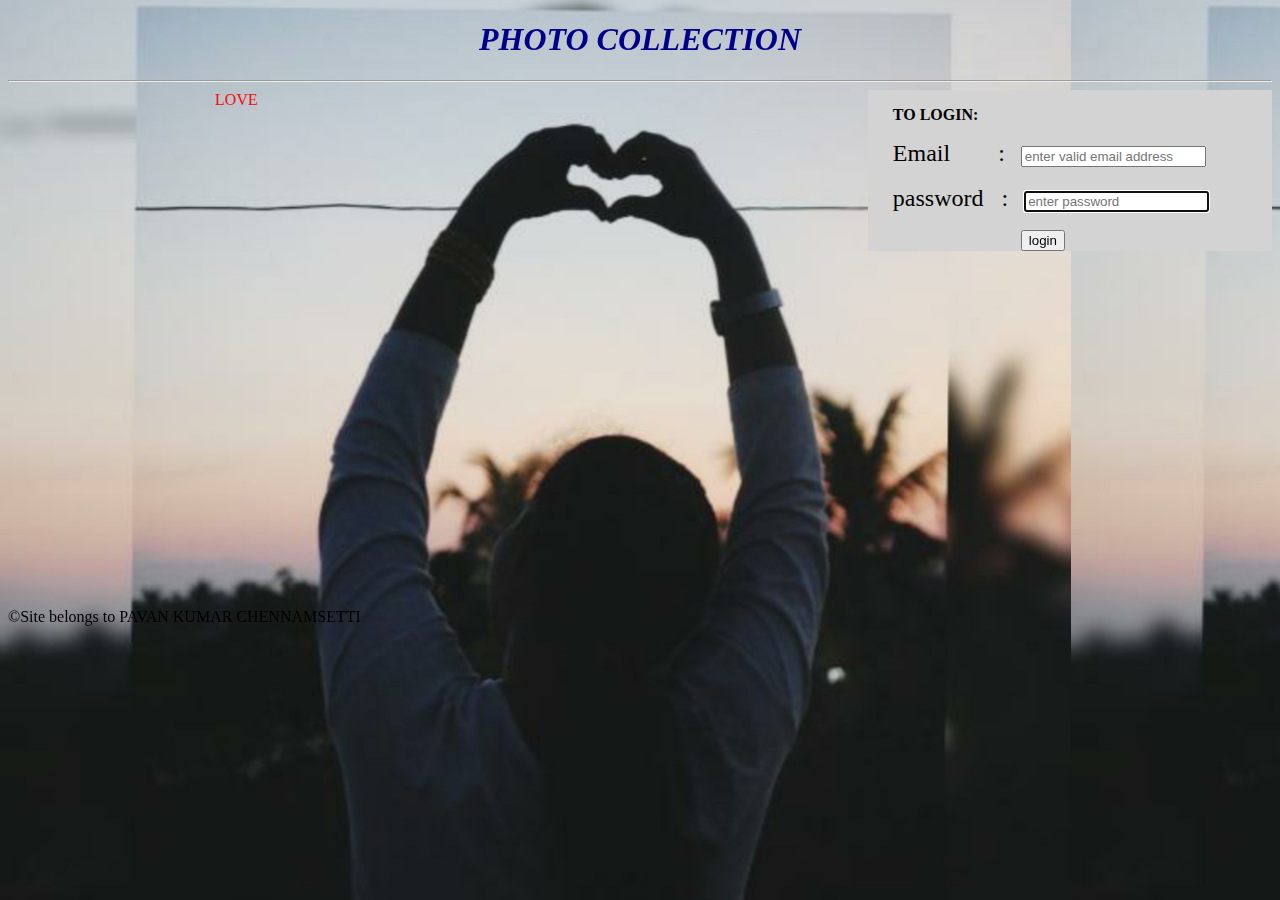
==== index.html @ d653fc0d "changes ade  from theia lab" ====
<!DOCTYPE html>
<html>
    <head>
        <title>PHOTO COLLECTION</title>
        <meta name="author" content="pavankumarchennamsetti">
        <meta http-equiv="refresh" content="40">
        <link rel="stylesheet" href="style.css">
        <script src="script.js">
        </script>
        <meta name="viewport" content="width=device-width initial-scale=2.0">
    </head>
        <body>
            <header><h1><i>PHOTO COLLECTION</i></h1></header>
            <hr/>
            <marquee width="20%" direction="left" height="100px">
                LOVE TOWARDS YOU &#128151;
            </marquee>

            <aside>
            <div class="login">
            <p><strong>TO LOGIN:</strong></p>
            <label for="email">Email &nbsp;&nbsp;&nbsp;&nbsp;&nbsp;&nbsp;  :</label>&nbsp;&nbsp;&nbsp;&nbsp;<input type="email" id="email" name="email" required placeholder="enter valid email address">
            <br/>
            <br/>
            <label for="password">password&nbsp;&nbsp; :</label>&nbsp;&nbsp;&nbsp;
            <input type="password" id="password" name="Password" required pattern="[A-Za-z0-9!@#$%^&*?]{10}" height="50" width="50" autofocus placeholder="enter password">
            <br/>
            <br/>&nbsp;&nbsp;&nbsp;&nbsp;&nbsp;&nbsp;&nbsp;&nbsp;&nbsp;&nbsp;&nbsp;&nbsp;&nbsp;&nbsp;&nbsp;&nbsp;&nbsp;&nbsp;&nbsp;&nbsp;&nbsp;&nbsp;&nbsp;&nbsp;&nbsp;&nbsp;&nbsp;&nbsp;&nbsp;&nbsp;&nbsp;
            <button value="login" width="40px" aria-setsize="30px"  onclick="validate()">login</button>

             </div>
             </aside>
        </body>
        <br/><br/><br/><br/><br/></br></br/><br/><br/><br/><br/><br/><br/><br/><br/><br/><br/><br/><br/><br/><br/.<br/><br/><br/>
        &nbsp;&nbsp;&nbsp;&nbsp;&nbsp;&nbsp;&nbsp;&nbsp;
        <footer>
            &#169;Site belongs to PAVAN KUMAR CHENNAMSETTI
        </footer>

</html>
---- style.css ----
body
{
    background-color:#FFCC66;
    background-image:url('20210517_163133.jpg');
    background-image:"size:100%"
}
label
{
    font-size:150%
}
h1
{
    text-align:center;
    color:#00008B;
    animation-name:jos;
    animation-duration:4s
}
@keyframes jos
{
  0%   {color: red;}
  25%  {color: orange;}
  50%  {color: blue;}
  100% {color: green;}
}

marquee
{
    color:red;
    animation-name:love;
    animation-duration:9s
}
button
{
    height:"50";
    align="center"
}
@keyframes love
{
  0%   {color: red;}
  25%  {color: orange;}
  50%  {color: blue;}
  100% {color: green;}
}
aside
{
  width: 30%;
  padding-left: 25px;
  margin-left: 25px;
  float: right;
  background-color: lightgray;
}
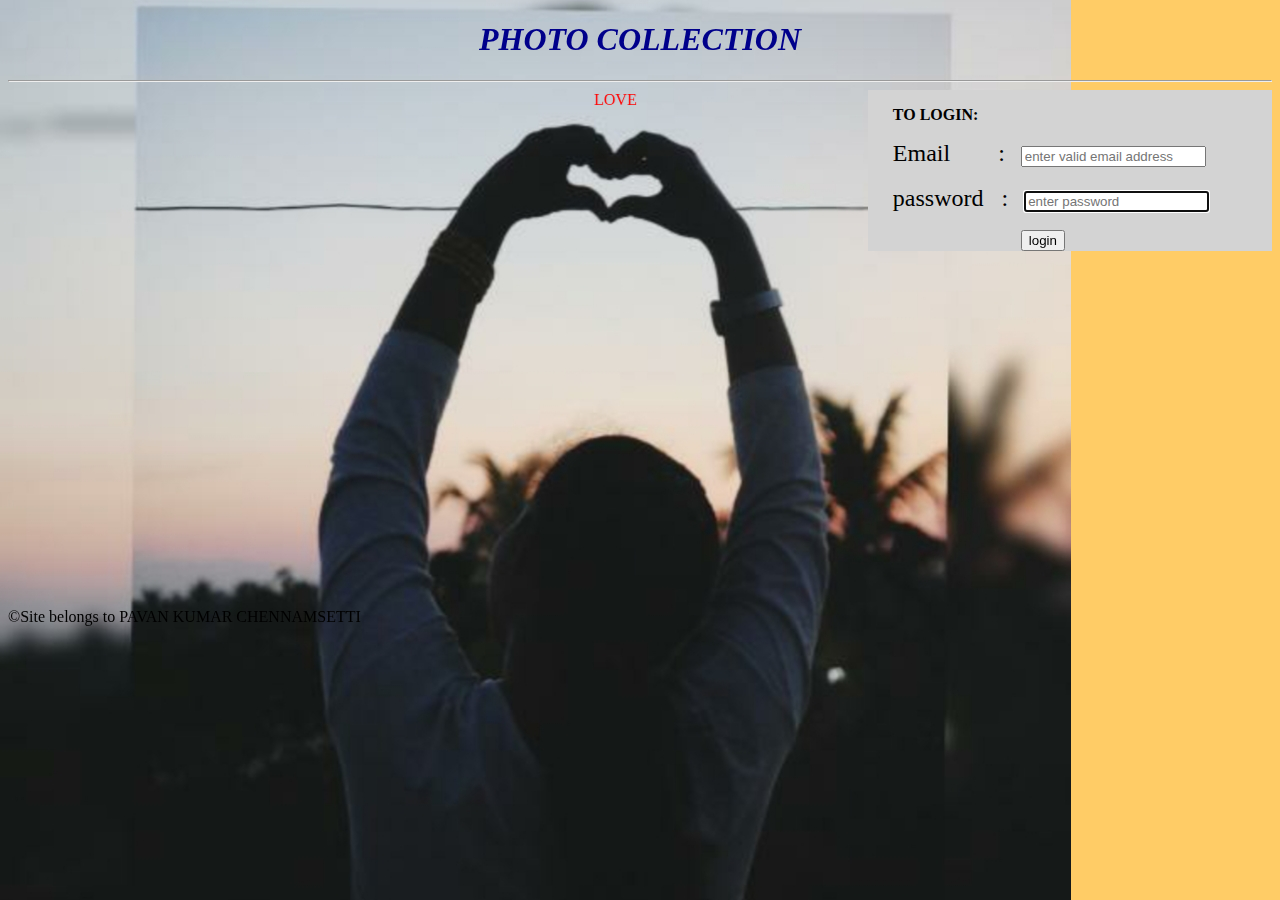
==== commit d51fbccb: "changes made from theia lab" ====
--- a/index.html
+++ b/index.html
@@ -12,7 +12,7 @@
         <body>
             <header><h1><i>PHOTO COLLECTION</i></h1></header>
             <hr/>
-            <marquee width="20%" direction="left" height="100px">
+            <marquee width="50%" direction="left" height="100px">
                 LOVE TOWARDS YOU &#128151;
             </marquee>
 
--- a/style.css
+++ b/style.css
@@ -2,7 +2,8 @@
 {
     background-color:#FFCC66;
     background-image:url('20210517_163133.jpg');
-    background-image:"size:100%"
+    background-image:"size:150%";
+    background-repeat:no-repeat
 }
 label
 {
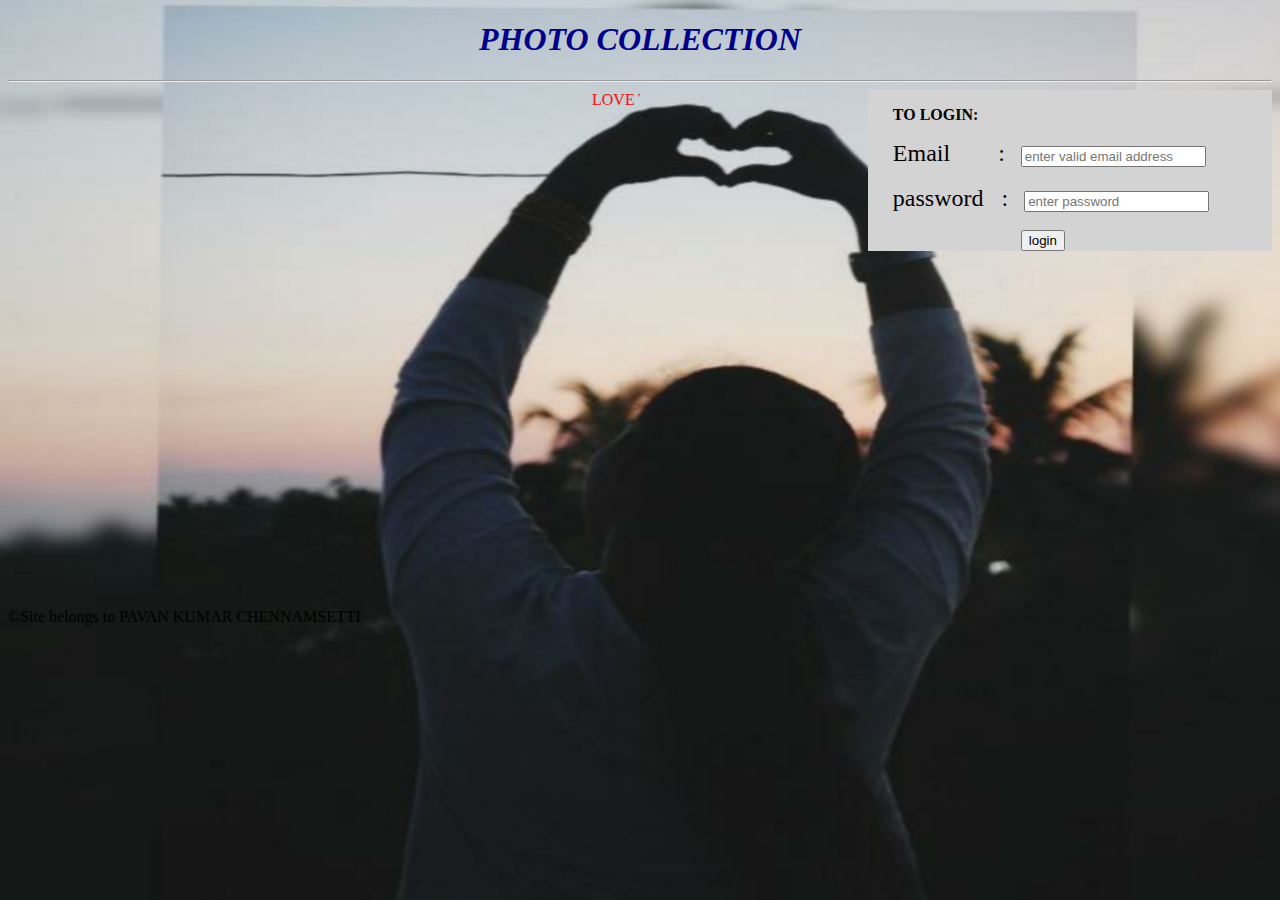
==== commit 273ef067: "changes mad efrom theia lab" ====
--- a/index.html
+++ b/index.html
@@ -23,7 +23,7 @@
             <br/>
             <br/>
             <label for="password">password&nbsp;&nbsp; :</label>&nbsp;&nbsp;&nbsp;
-            <input type="password" id="password" name="Password" required pattern="[A-Za-z0-9!@#$%^&*?]{10}" height="50" width="50" autofocus placeholder="enter password">
+            <input type="password" id="password" name="Password" required pattern="[A-Za-z0-9!@#$%^&*?]{10}" height="50" width="50"  placeholder="enter password">
             <br/>
             <br/>&nbsp;&nbsp;&nbsp;&nbsp;&nbsp;&nbsp;&nbsp;&nbsp;&nbsp;&nbsp;&nbsp;&nbsp;&nbsp;&nbsp;&nbsp;&nbsp;&nbsp;&nbsp;&nbsp;&nbsp;&nbsp;&nbsp;&nbsp;&nbsp;&nbsp;&nbsp;&nbsp;&nbsp;&nbsp;&nbsp;&nbsp;
             <button value="login" width="40px" aria-setsize="30px"  onclick="validate()">login</button>
--- a/style.css
+++ b/style.css
@@ -3,7 +3,9 @@
     background-color:#FFCC66;
     background-image:url('20210517_163133.jpg');
     background-image:"size:150%";
-    background-repeat:no-repeat
+    background-repeat:no-repeat;
+    background-attachment:fixed;
+    background-size:100% 100%
 }
 label
 {
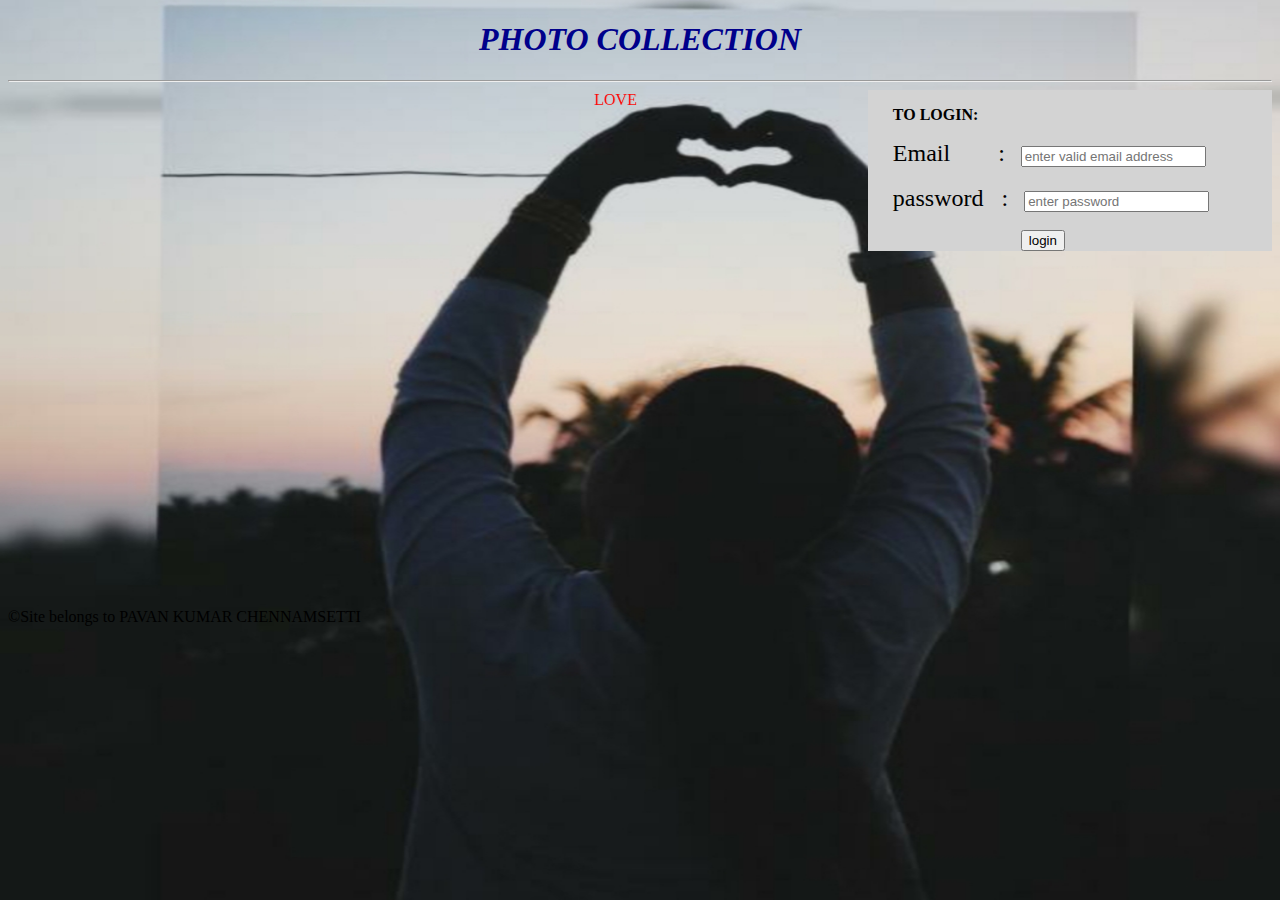
==== commit 7c9c3013: "change smade from thei alab" ====
--- a/index.html
+++ b/index.html
@@ -7,7 +7,7 @@
         <link rel="stylesheet" href="style.css">
         <script src="script.js">
         </script>
-        <meta name="viewport" content="width=device-width initial-scale=2.0">
+        <meta name="viewport" content="width=device-width initial-scale=1.0">
     </head>
         <body>
             <header><h1><i>PHOTO COLLECTION</i></h1></header>
--- a/style.css
+++ b/style.css
@@ -5,7 +5,7 @@
     background-image:"size:150%";
     background-repeat:no-repeat;
     background-attachment:fixed;
-    background-size:100% 100%
+    background-size:100% 100%;
 }
 label
 {
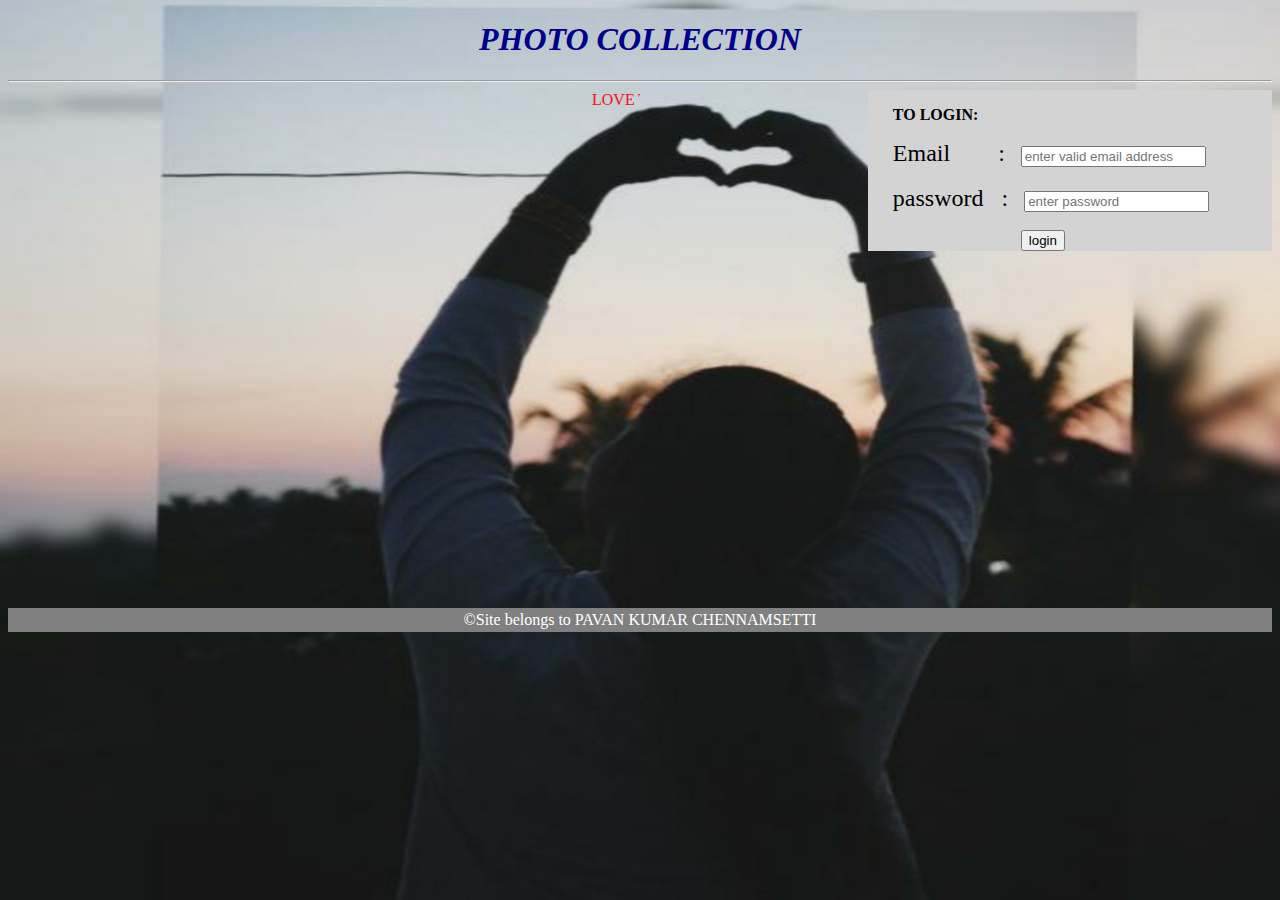
==== commit 17716c65: "changes made from theia lab" ====
--- a/index.html
+++ b/index.html
@@ -7,7 +7,7 @@
         <link rel="stylesheet" href="style.css">
         <script src="script.js">
         </script>
-        <meta name="viewport" content="width=device-width initial-scale=1.0">
+        <meta name="viewport" content="width=device-width,initial-scale=1.0">
     </head>
         <body>
             <header><h1><i>PHOTO COLLECTION</i></h1></header>
@@ -32,7 +32,7 @@
              </aside>
         </body>
         <br/><br/><br/><br/><br/></br></br/><br/><br/><br/><br/><br/><br/><br/><br/><br/><br/><br/><br/><br/><br/.<br/><br/><br/>
-        &nbsp;&nbsp;&nbsp;&nbsp;&nbsp;&nbsp;&nbsp;&nbsp;
+        &nbsp;&nbsp;&nbsp;&nbsp;&nbsp;&nbsp;&nbsp;&nbsp;&nbsp;&nbsp;&nbsp;&nbsp;&nbsp;
         <footer>
             &#169;Site belongs to PAVAN KUMAR CHENNAMSETTI
         </footer>
--- a/style.css
+++ b/style.css
@@ -51,4 +51,11 @@
   margin-left: 25px;
   float: right;
   background-color: lightgray;
+}
+footer
+{
+    color:white;
+    text-align:center;
+    background-color:gray;
+    padding:3px
 }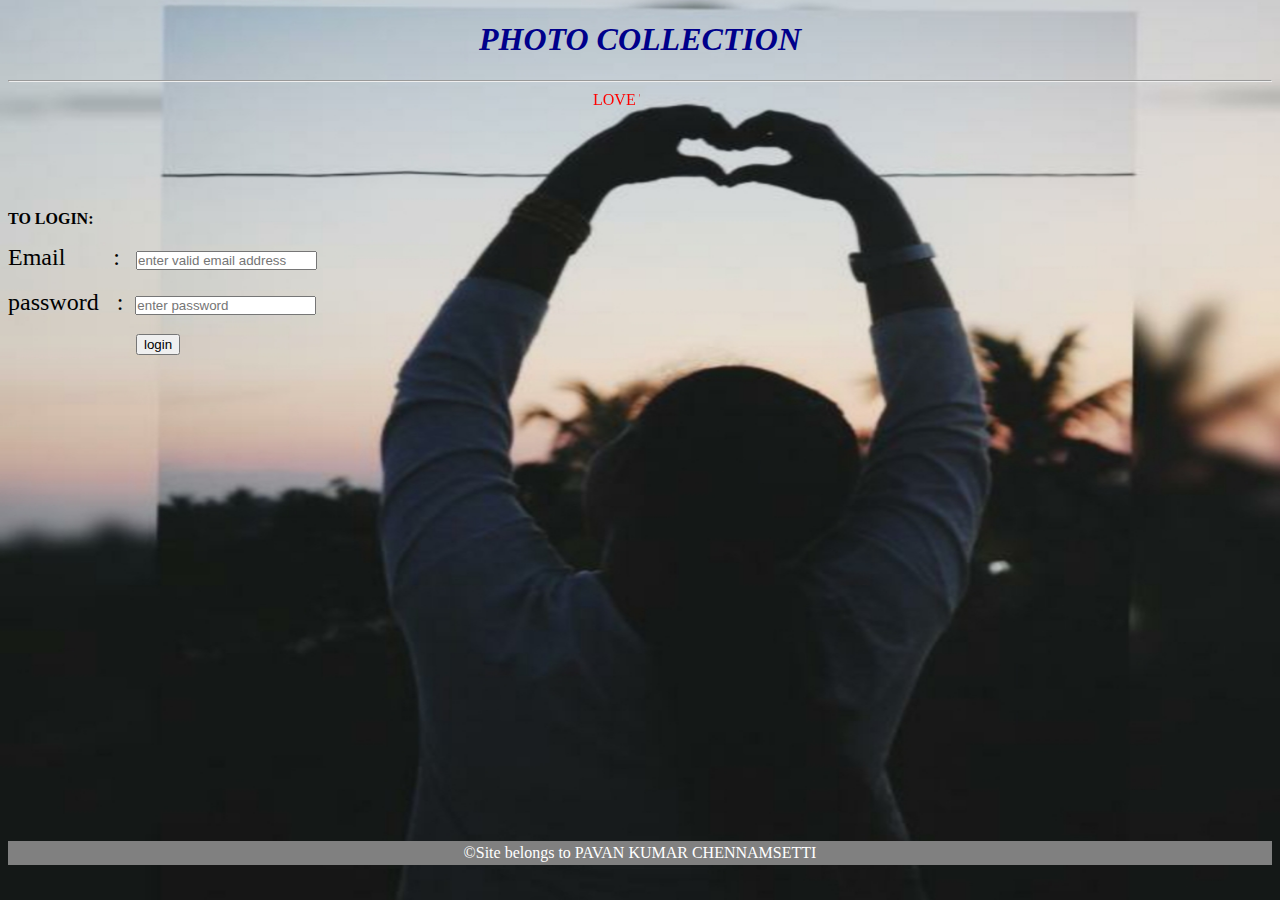
==== commit e4ced42b: "chnages made from theia lab" ====
--- a/index.html
+++ b/index.html
@@ -7,7 +7,7 @@
         <link rel="stylesheet" href="style.css">
         <script src="script.js">
         </script>
-        <meta name="viewport" content="width=device-width,initial-scale=1.0">
+        <meta name="viewport" content="width=device-width,initial-scale=2.0">
     </head>
         <body>
             <header><h1><i>PHOTO COLLECTION</i></h1></header>
@@ -15,24 +15,21 @@
             <marquee width="50%" direction="left" height="100px">
                 LOVE TOWARDS YOU &#128151;
             </marquee>
-
-            <aside>
             <div class="login">
             <p><strong>TO LOGIN:</strong></p>
             <label for="email">Email &nbsp;&nbsp;&nbsp;&nbsp;&nbsp;&nbsp;  :</label>&nbsp;&nbsp;&nbsp;&nbsp;<input type="email" id="email" name="email" required placeholder="enter valid email address">
             <br/>
             <br/>
-            <label for="password">password&nbsp;&nbsp; :</label>&nbsp;&nbsp;&nbsp;
+            <label for="password">password&nbsp;&nbsp; :</label>&nbsp;&nbsp;
             <input type="password" id="password" name="Password" required pattern="[A-Za-z0-9!@#$%^&*?]{10}" height="50" width="50"  placeholder="enter password">
             <br/>
             <br/>&nbsp;&nbsp;&nbsp;&nbsp;&nbsp;&nbsp;&nbsp;&nbsp;&nbsp;&nbsp;&nbsp;&nbsp;&nbsp;&nbsp;&nbsp;&nbsp;&nbsp;&nbsp;&nbsp;&nbsp;&nbsp;&nbsp;&nbsp;&nbsp;&nbsp;&nbsp;&nbsp;&nbsp;&nbsp;&nbsp;&nbsp;
             <button value="login" width="40px" aria-setsize="30px"  onclick="validate()">login</button>
-
              </div>
-             </aside>
         </body>
         <br/><br/><br/><br/><br/></br></br/><br/><br/><br/><br/><br/><br/><br/><br/><br/><br/><br/><br/><br/><br/.<br/><br/><br/>
         &nbsp;&nbsp;&nbsp;&nbsp;&nbsp;&nbsp;&nbsp;&nbsp;&nbsp;&nbsp;&nbsp;&nbsp;&nbsp;
+        <br/><br/><br/><br/>
         <footer>
             &#169;Site belongs to PAVAN KUMAR CHENNAMSETTI
         </footer>
--- a/style.css
+++ b/style.css
@@ -2,14 +2,18 @@
 {
     background-color:#FFCC66;
     background-image:url('20210517_163133.jpg');
-    background-image:"size:150%";
+    background-image:"size:200%";
     background-repeat:no-repeat;
     background-attachment:fixed;
     background-size:100% 100%;
 }
 label
 {
-    font-size:150%
+    font-size:150%;
+}
+input
+{
+    padding:0 0;
 }
 h1
 {
@@ -51,6 +55,7 @@
   margin-left: 25px;
   float: right;
   background-color: lightgray;
+  
 }
 footer
 {
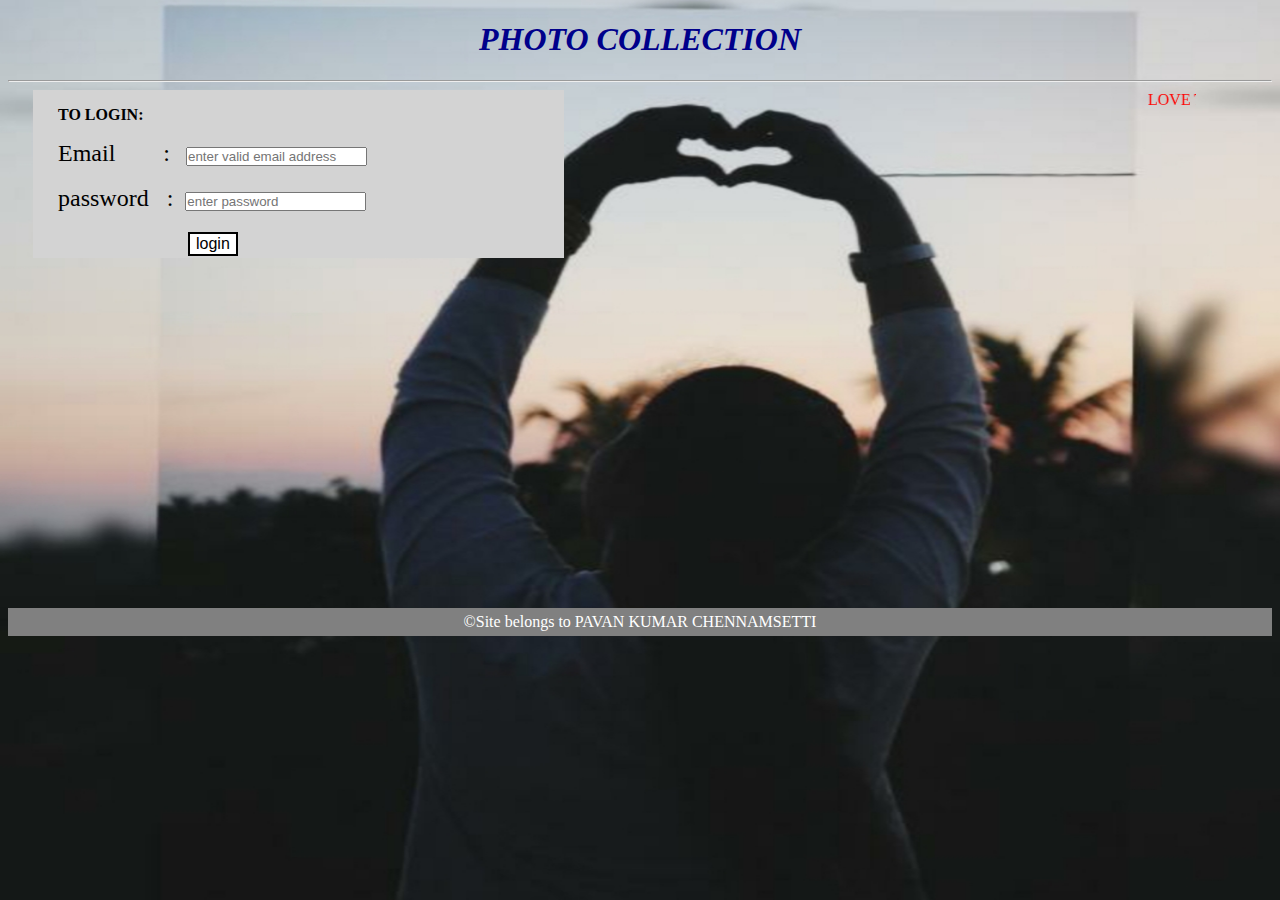
==== commit 5e8d4b41: "changes made from theia lab" ====
--- a/index.html
+++ b/index.html
@@ -15,6 +15,7 @@
             <marquee width="50%" direction="left" height="100px">
                 LOVE TOWARDS YOU &#128151;
             </marquee>
+            <section>
             <div class="login">
             <p><strong>TO LOGIN:</strong></p>
             <label for="email">Email &nbsp;&nbsp;&nbsp;&nbsp;&nbsp;&nbsp;  :</label>&nbsp;&nbsp;&nbsp;&nbsp;<input type="email" id="email" name="email" required placeholder="enter valid email address">
@@ -24,10 +25,11 @@
             <input type="password" id="password" name="Password" required pattern="[A-Za-z0-9!@#$%^&*?]{10}" height="50" width="50"  placeholder="enter password">
             <br/>
             <br/>&nbsp;&nbsp;&nbsp;&nbsp;&nbsp;&nbsp;&nbsp;&nbsp;&nbsp;&nbsp;&nbsp;&nbsp;&nbsp;&nbsp;&nbsp;&nbsp;&nbsp;&nbsp;&nbsp;&nbsp;&nbsp;&nbsp;&nbsp;&nbsp;&nbsp;&nbsp;&nbsp;&nbsp;&nbsp;&nbsp;&nbsp;
-            <button value="login" width="40px" aria-setsize="30px"  onclick="validate()">login</button>
+            <button class="button" value="login" width="40px" aria-setsize="30px"  onclick="validate()">login</button>
              </div>
+             </section>
         </body>
-        <br/><br/><br/><br/><br/></br></br/><br/><br/><br/><br/><br/><br/><br/><br/><br/><br/><br/><br/><br/><br/.<br/><br/><br/>
+        <br/><br/></br></br/><br/><br/><br/><br/><br/><br/><br/><br/><br/><br/><br/><br/><br/><br/.<br/><br/><br/>
         &nbsp;&nbsp;&nbsp;&nbsp;&nbsp;&nbsp;&nbsp;&nbsp;&nbsp;&nbsp;&nbsp;&nbsp;&nbsp;
         <br/><br/><br/><br/>
         <footer>
--- a/style.css
+++ b/style.css
@@ -2,10 +2,31 @@
 {
     background-color:#FFCC66;
     background-image:url('20210517_163133.jpg');
-    background-image:"size:200%";
+    background-image:"size:50%";
     background-repeat:no-repeat;
     background-attachment:fixed;
     background-size:100% 100%;
+}
+.button{
+    background-color:white;
+    color:black;
+    text-align:center;
+    font-size:16px;
+    transition-duration:0.5s;
+    cursor:pointer;
+    border:2px solid black;
+    float:center;
+    margin:2px 2px;
+}
+.button:hover{
+    background-color:gray;
+    color:white;
+}
+button
+{
+    align:center;
+    text-align:center;
+
 }
 label
 {
@@ -36,11 +57,6 @@
     animation-name:love;
     animation-duration:9s
 }
-button
-{
-    height:"50";
-    align="center"
-}
 @keyframes love
 {
   0%   {color: red;}
@@ -48,12 +64,12 @@
   50%  {color: blue;}
   100% {color: green;}
 }
-aside
+section
 {
-  width: 30%;
+  width: 40%;
   padding-left: 25px;
   margin-left: 25px;
-  float: right;
+  float: left;
   background-color: lightgray;
   
 }
@@ -62,5 +78,5 @@
     color:white;
     text-align:center;
     background-color:gray;
-    padding:3px
+    padding:5px
 }